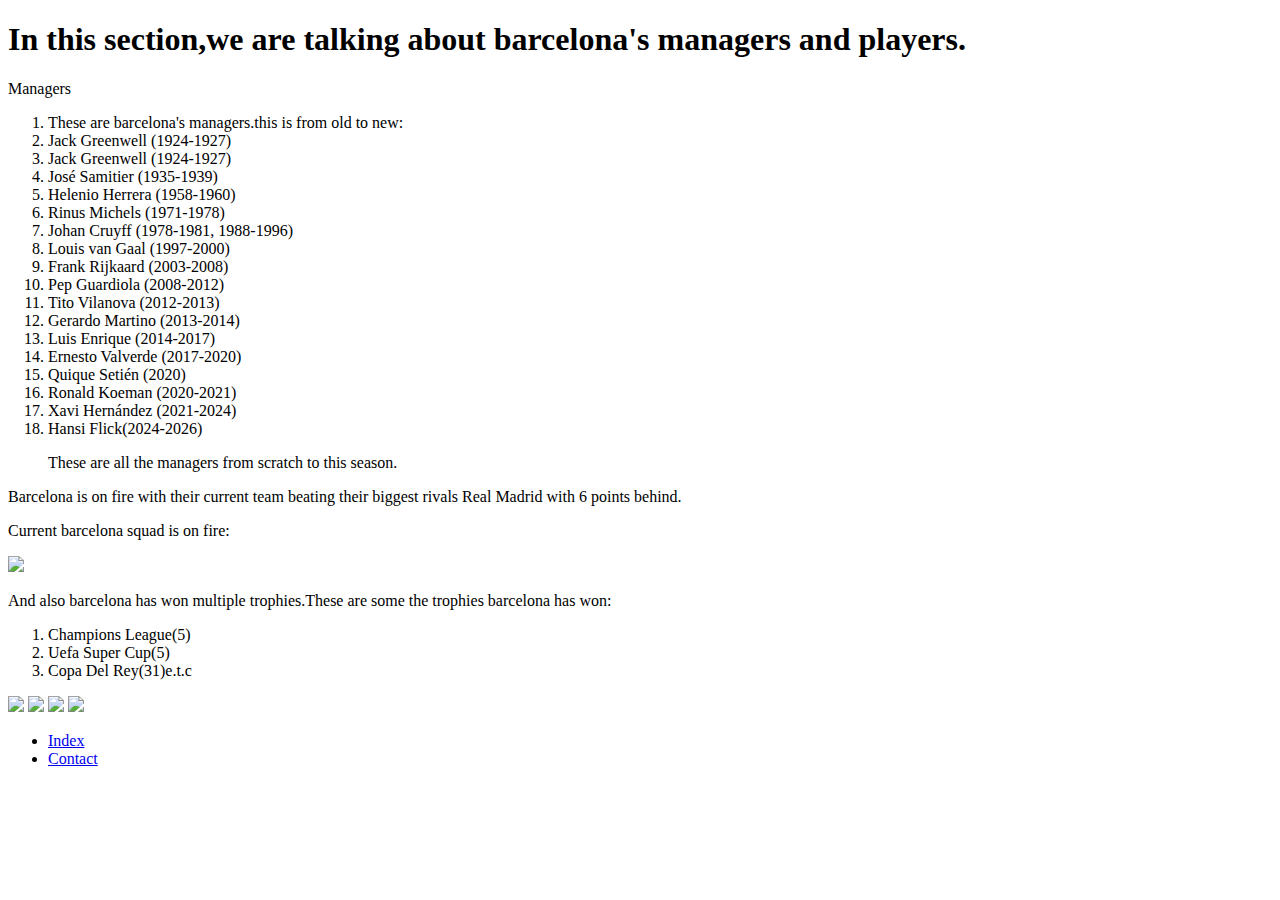
==== html-css/about.html @ d6fd5151 "modified:   html-css/about.html 	modified:   html-css/index.html" ====
<!DOCTYPE html>
<html>
    <head>
        <title>Managers</title>
        <link rel="stylesheet"type="text/css"href="style.css">
    </head>
    <body>
    <h1>In this section,we are talking about barcelona's managers and players.</h1>
    <p>Managers</p>
    <ol>
    
    <li>These are barcelona's managers.this is from old to new:</li>
    <li>Jack Greenwell (1924-1927)</li> 
    <li>Jack Greenwell (1924-1927)</li> 
    <li>José Samitier (1935-1939)</li>
    <li>Helenio Herrera (1958-1960)</li>
    <li>Rinus Michels (1971-1978)</li>
    <li>Johan Cruyff (1978-1981, 1988-1996)</li>
    <li>Louis van Gaal (1997-2000)</li>
    <li>Frank Rijkaard (2003-2008)</li>
    <li>Pep Guardiola (2008-2012)</li>
    <li>Tito Vilanova (2012-2013)</li>
    <li>Gerardo Martino (2013-2014)</li>
    <li>Luis Enrique (2014-2017)</li>
    <li>Ernesto Valverde (2017-2020)</li>
    <li>Quique Setién (2020)</li>
    <li>Ronald Koeman (2020-2021)</li>
    <li>Xavi Hernández (2021-2024)</li>
    <li>Hansi Flick(2024-2026)</li>
    <p>These are all the managers from scratch to this season.</p>

    </ol> 
    <p>Barcelona is on fire with their current team beating their biggest rivals Real Madrid with 6 points behind.</p> 
    <p>Current barcelona squad is on fire: </p>
    <img src="https://www.footballuser.com/formations/2024/11/1978422_Barcelona.jpg">
    <p>And also barcelona has won multiple trophies.These are some the trophies barcelona has won:</p>
    <ol>
    <li>Champions League(5)</li>
    <li>Uefa Super Cup(5)</li>
    <li>Copa Del Rey(31)e.t.c</li>
    </ol>
    <img src="https://www.fcbarcelona.com/fcbarcelona/photo/2018/08/20/a83b23d8-4371-47b3-9a79-87f9a010a457/Champions-League.png">
    <img src="https://www.fcbarcelona.com/fcbarcelona/photo/2018/08/20/16e329ce-240f-45db-9a26-0ed16e922011/Fifa-Club-World-Cup.png">
    <img src="https://upload.wikimedia.org/wikipedia/commons/thumb/4/46/Col%C2%B7leccions_del_Museu_del_FC_Barcelona_14.jpg/330px-Col%C2%B7leccions_del_Museu_del_FC_Barcelona_14.jpg">
    <img src="https://www.fcbarcelona.com/fcbarcelona/photo/2018/08/20/bc9b19fa-3e1f-4bad-aa1f-c1b6571318fb/European-Super-Cup.png">

    <nav>
        <ul>
            <li><a href="index.html">Index</a></li>
            <li><a href="contact..html">Contact</a></li>    
        </ul>
    </nav>
    
    
    </body>
    </html>
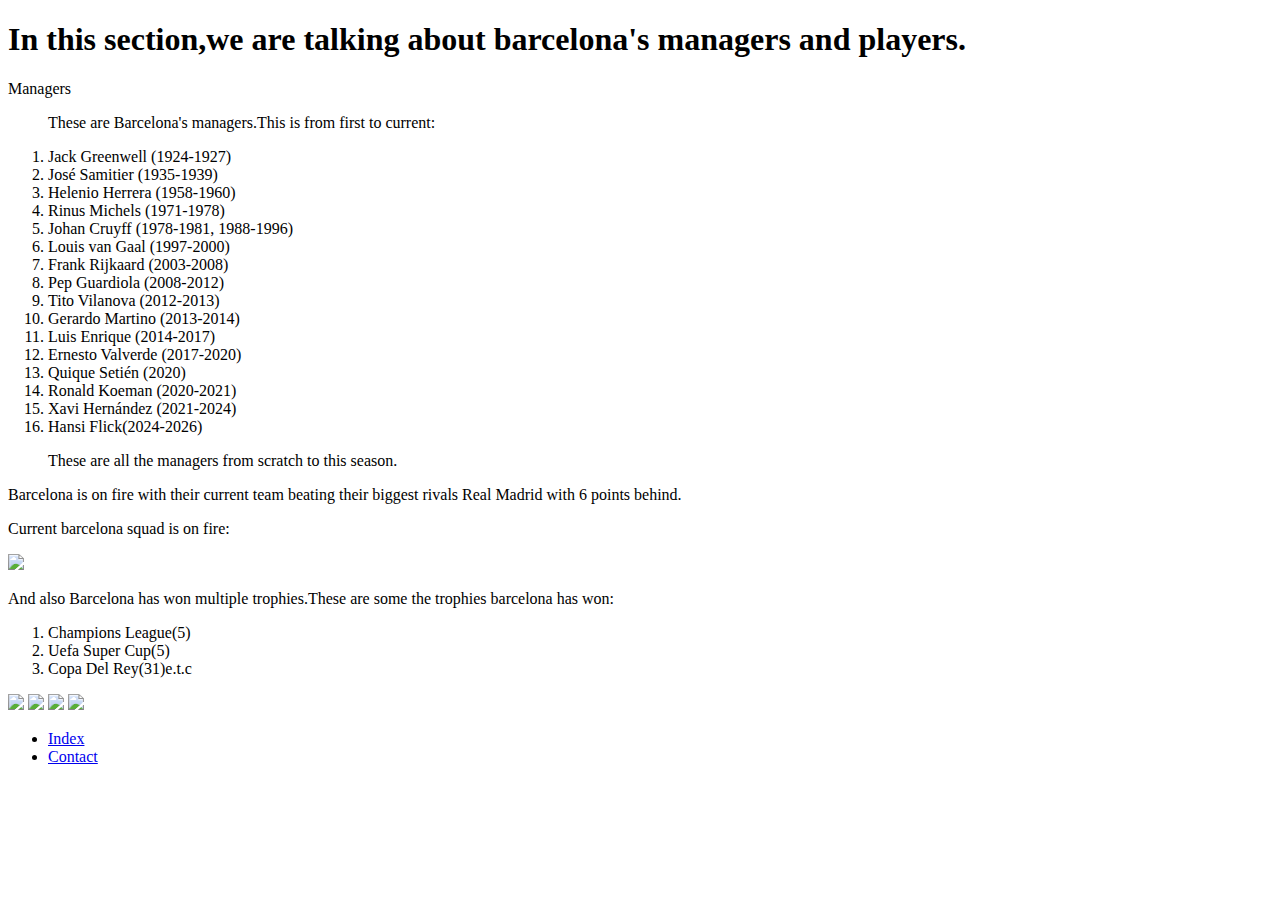
==== commit d9332901: "modified:   about.html 	modified:   contact..html 	modified:   index.html" ====
--- a/html-css/about.html
+++ b/html-css/about.html
@@ -9,9 +9,8 @@
     <p>Managers</p>
     <ol>
     
-    <li>These are barcelona's managers.this is from old to new:</li>
-    <li>Jack Greenwell (1924-1927)</li> 
-    <li>Jack Greenwell (1924-1927)</li> 
+    <p>These are Barcelona's managers.This is from first to current:</p>
+    <li>Jack Greenwell (1924-1927)</li>  
     <li>José Samitier (1935-1939)</li>
     <li>Helenio Herrera (1958-1960)</li>
     <li>Rinus Michels (1971-1978)</li>
@@ -33,7 +32,7 @@
     <p>Barcelona is on fire with their current team beating their biggest rivals Real Madrid with 6 points behind.</p> 
     <p>Current barcelona squad is on fire: </p>
     <img src="https://www.footballuser.com/formations/2024/11/1978422_Barcelona.jpg">
-    <p>And also barcelona has won multiple trophies.These are some the trophies barcelona has won:</p>
+    <p>And also Barcelona has won multiple trophies.These are some the trophies barcelona has won:</p>
     <ol>
     <li>Champions League(5)</li>
     <li>Uefa Super Cup(5)</li>
